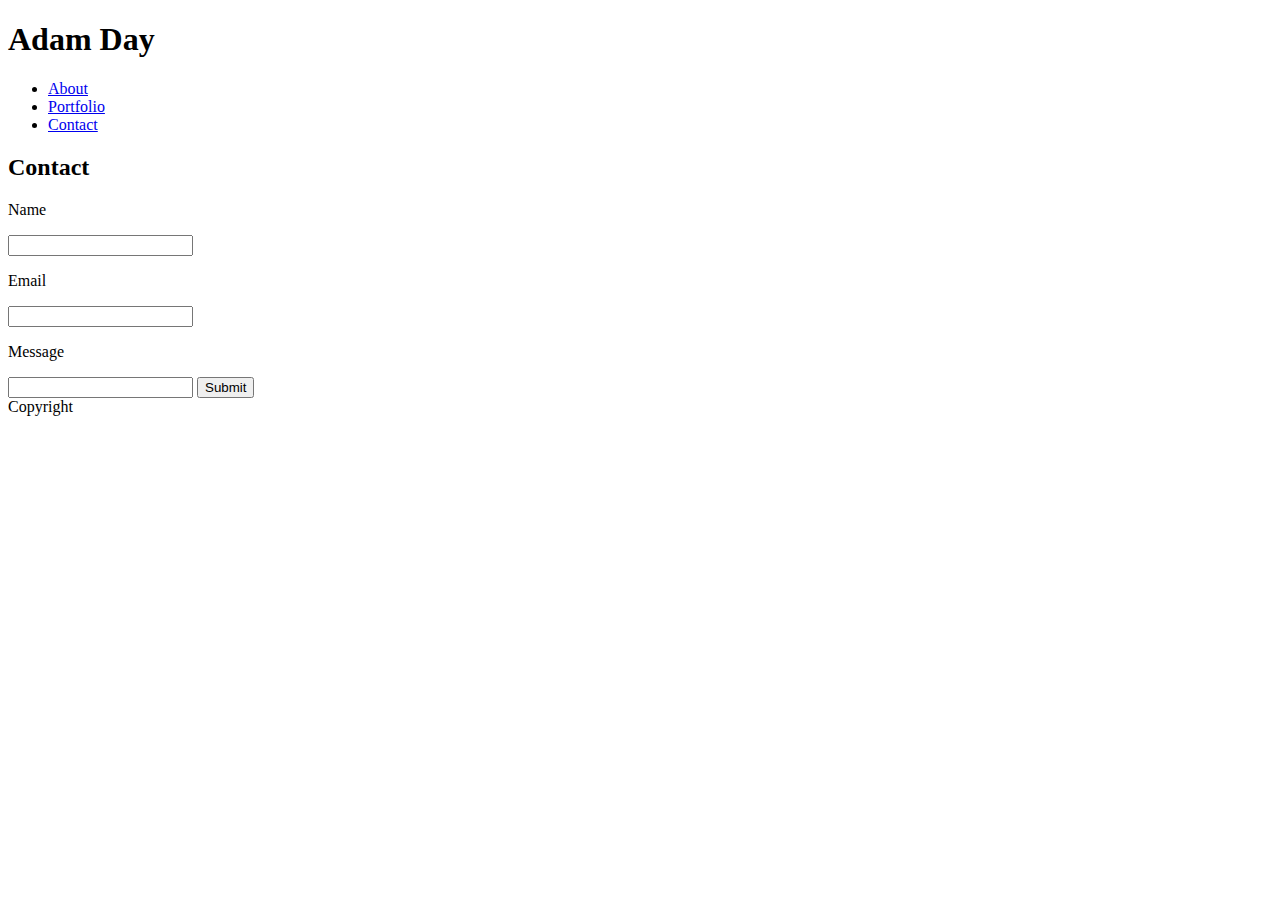
==== contact.html @ a2b99307 "html" ====
<!DOCTYPE html>
<html lang="en-us">

<head>
    <meta charset="UTF-8">
    <title>Contact</title>
    <link rel="stylesheet" type="text/css" href="css/style.css">
</head>

<body>
    <div>
        <h1>Adam Day</h1>
    </div>
    <div>
        <ul>
            <li><a href="#">About</a></li>
            <li><a href="#">Portfolio</a></li>
            <li><a href="#">Contact</a></li>
        </ul>
    </div>
    <div class="container">
        <h2>Contact</h2>
        <div class="block">
            <form>
                <p>Name</p>
                <input type="text" name="name">
                <p>Email</p>
                <input type="text" name="email">
                <p>Message</p>
                <input type="text" name="message">
                <input type="submit">
            </form>
        </div>
    </div>
    <footer>Copyright</footer>
</body>

</html>
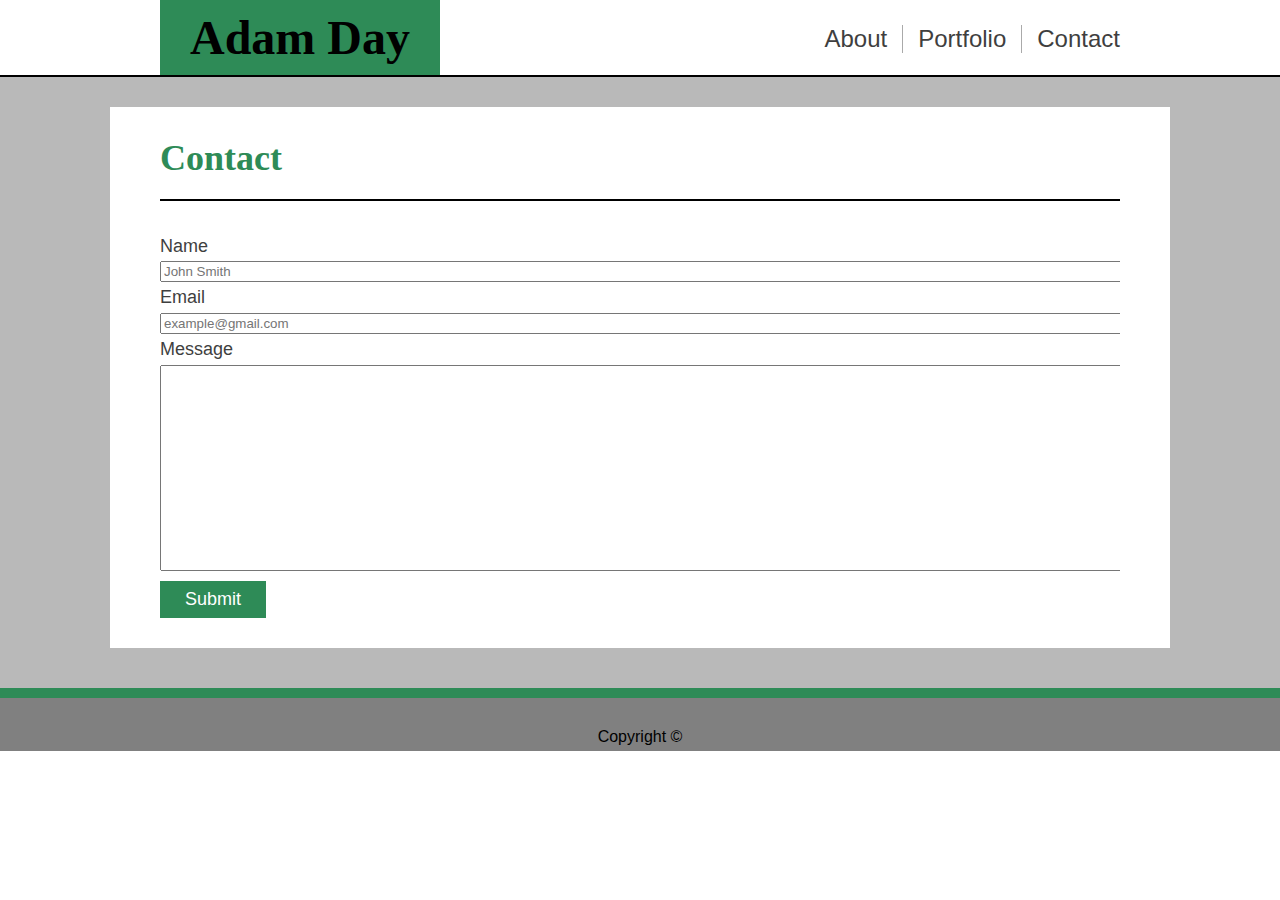
==== commit 20c558d4: "contact" ====
--- a/contact.html
+++ b/contact.html
@@ -4,35 +4,38 @@
 <head>
     <meta charset="UTF-8">
     <title>Contact</title>
-    <link rel="stylesheet" type="text/css" href="css/style.css">
+    <link rel="stylesheet" type="text/css" href="assets/css/style.css">
 </head>
 
 <body>
-    <div>
-        <h1>Adam Day</h1>
-    </div>
-    <div>
-        <ul>
-            <li><a href="#">About</a></li>
-            <li><a href="#">Portfolio</a></li>
-            <li><a href="#">Contact</a></li>
-        </ul>
-    </div>
-    <div class="container">
-        <h2>Contact</h2>
-        <div class="block">
-            <form>
-                <p>Name</p>
-                <input type="text" name="name">
-                <p>Email</p>
-                <input type="text" name="email">
-                <p>Message</p>
-                <input type="text" name="message">
-                <input type="submit">
-            </form>
+    <div class="header">
+        <div class="width">
+            <h1>Adam Day</h1>
+            <ul>
+                <li><a href="#">Contact</a></li>
+                <li><a href="portfolio.html">Portfolio</a></li>
+                <li><a href="index.html">About</a></li>
+
+            </ul>
         </div>
     </div>
-    <footer>Copyright</footer>
+    <div class="background">
+        <div class="container width">
+            <h2>Contact</h2>
+            <div class="block">
+                <form>
+                    <p class="contactpara">Name</p>
+                    <input type="text" name="name" placeholder="John Smith" class="input">
+                    <p class="contactpara">Email</p>
+                    <input type="text" name="email" placeholder="example@gmail.com" class="input">
+                    <p class="contactpara">Message</p>
+                    <input type="text" name="message" class="message input">
+                    <input type="submit" class="submit" />
+                </form>
+            </div>
+        </div>
+    </div>
+    <footer>Copyright ©</footer>
 </body>
 
 </html>--- a/assets/css/style.css
+++ b/assets/css/style.css
@@ -0,0 +1,140 @@
+.header {
+    margin: 0px;
+    padding: 0px;
+    border-bottom: 2px solid black;
+    overflow: hidden;
+}
+
+h1 {
+    margin: 0px;
+    background: seagreen;
+    float: left;
+    padding: 10px 30px;
+    position: relative;
+    font-family: Georgia, 'Times New Roman', Times, serif;
+}
+
+.container {
+    background: white;
+    margin: 0px;
+    padding-top: 30px;
+    padding-left: 50px;
+    padding-right: 50px;
+    overflow: hidden;
+}
+
+.width {
+    width: 75%;
+    margin: 0 auto;
+    /*padding: 0px;*/
+}
+
+h2 {
+    margin-top: 0px;
+    padding-bottom: 20px;
+    border-bottom: 2px solid black;
+    font-family: Georgia, 'Times New Roman', Times, serif;
+    color: seagreen;
+    /*background: blueviolet*/
+}
+
+a:visited {
+    color: rgb(63, 63, 63);
+}
+
+a {
+    color: rgb(63, 63, 63);
+    text-decoration: none;
+}
+
+p {
+    margin: 0px;
+    padding: 0px;
+    line-height: 1.7;
+    padding-bottom: 20px;
+    color: rgb(63, 63, 63);
+}
+
+img {
+    padding-top: 8.5px;
+    float: left;
+    padding-right: 30px;
+}
+
+body {
+    margin: 0 auto;
+    padding: 0px;
+    font-family: Arial, Helvetica, sans-serif;
+    font-size: 24px;
+}
+
+.background {
+    background: rgb(185, 185, 185);
+    clear: left;
+    margin: 0px;
+    padding-top: 30px;
+    padding-bottom: 40px;
+}
+
+footer {
+    background: grey;
+    padding-top: 30px;
+    text-align: center;
+    border-top: 10px solid seagreen;
+    font-size: 16px;
+    padding-bottom: 5px;
+}
+
+ul {
+    list-style-type: none;
+    margin: 0px;
+    padding-top: 24.5px;
+}
+
+li:last-child {
+    border-left: none;
+}
+
+li {
+    float: right;
+    margin-left: 15px;
+    padding-left: 15px;
+    border-left: 1px solid #aaa;
+}
+
+form {
+    padding-bottom: 20px;
+    overflow: hidden;
+}
+
+.submit {
+    display: block;
+    float: left;
+    margin-top: 10px;
+    background: seagreen;
+    border: none;
+    color: white;
+    padding: 8px 25px;
+    font-size: 18px;
+    margin-bottom: 10px;
+}
+
+.message {
+    height: 200px;
+}
+
+.input {
+    width: 99.5%;
+    float: left;
+}
+
+.contactpara {
+    padding-bottom: 0px;
+    float: left;
+    font-size: 18px;
+}
+
+.block{
+    overflow:hidden;
+    /*background: red;*/
+}